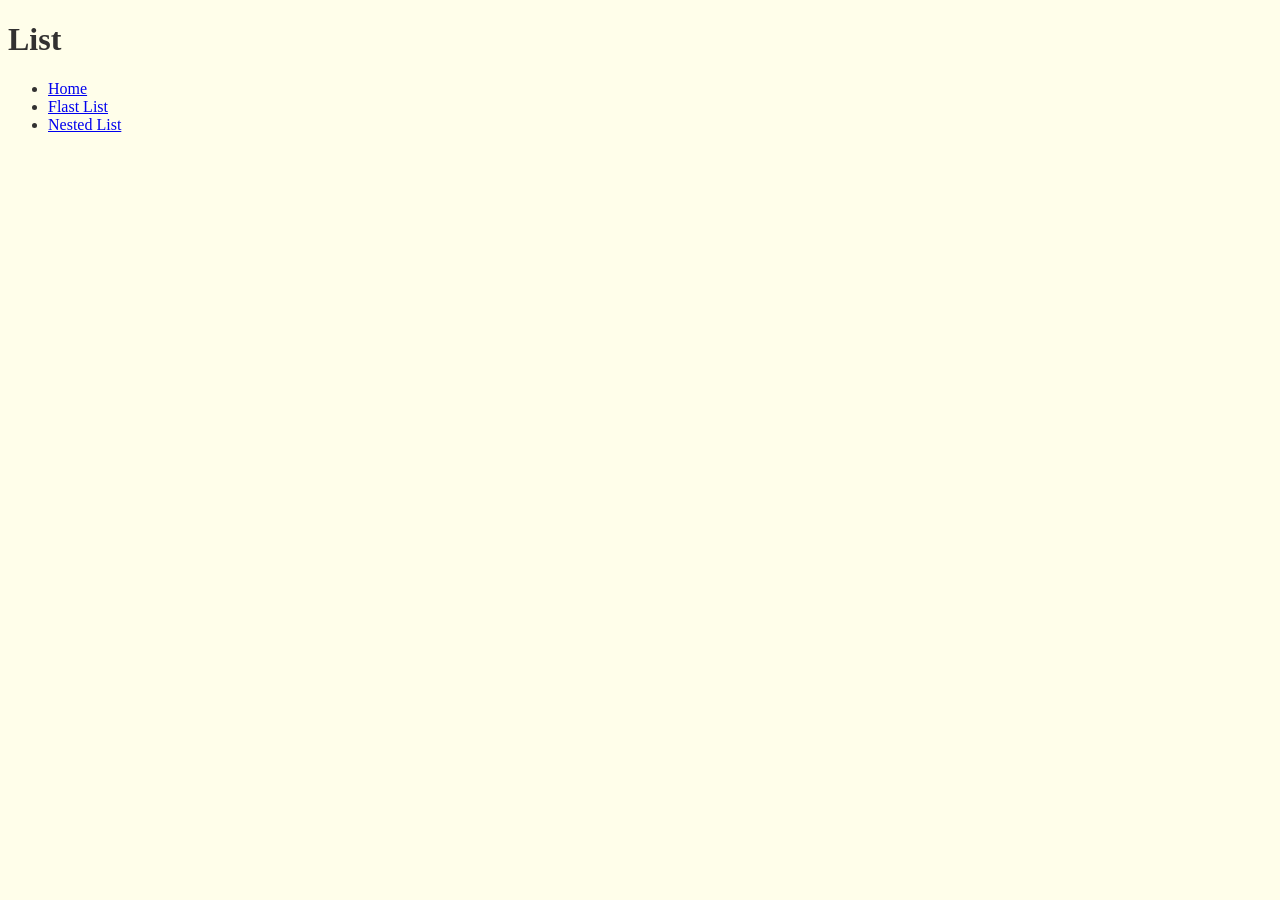
==== index.html @ 51c748f7 "made list" ====
<!DOCTYPE html>
<html lang="eng">

<head>
    <meta charset="utf-8"> 
    <title> List</title> 
    <link rel="stylesheet" href="styles.css">
</head>

<body>
    <h1>List</h1>

  <ul>
    <li>
        <a href="index.html">Home</a>
    </li>
    <li>
        <a href="flast-list.htmlt">Flast List</a>
    </li>
    <li>
       <a href="nested-list">Nested List</a>
    </li>
  </ul>
</body>

</html>
---- styles.css ----
html {
    background-color: rgb(255, 254, 234);
    color: rgb(50, 49, 49);
}
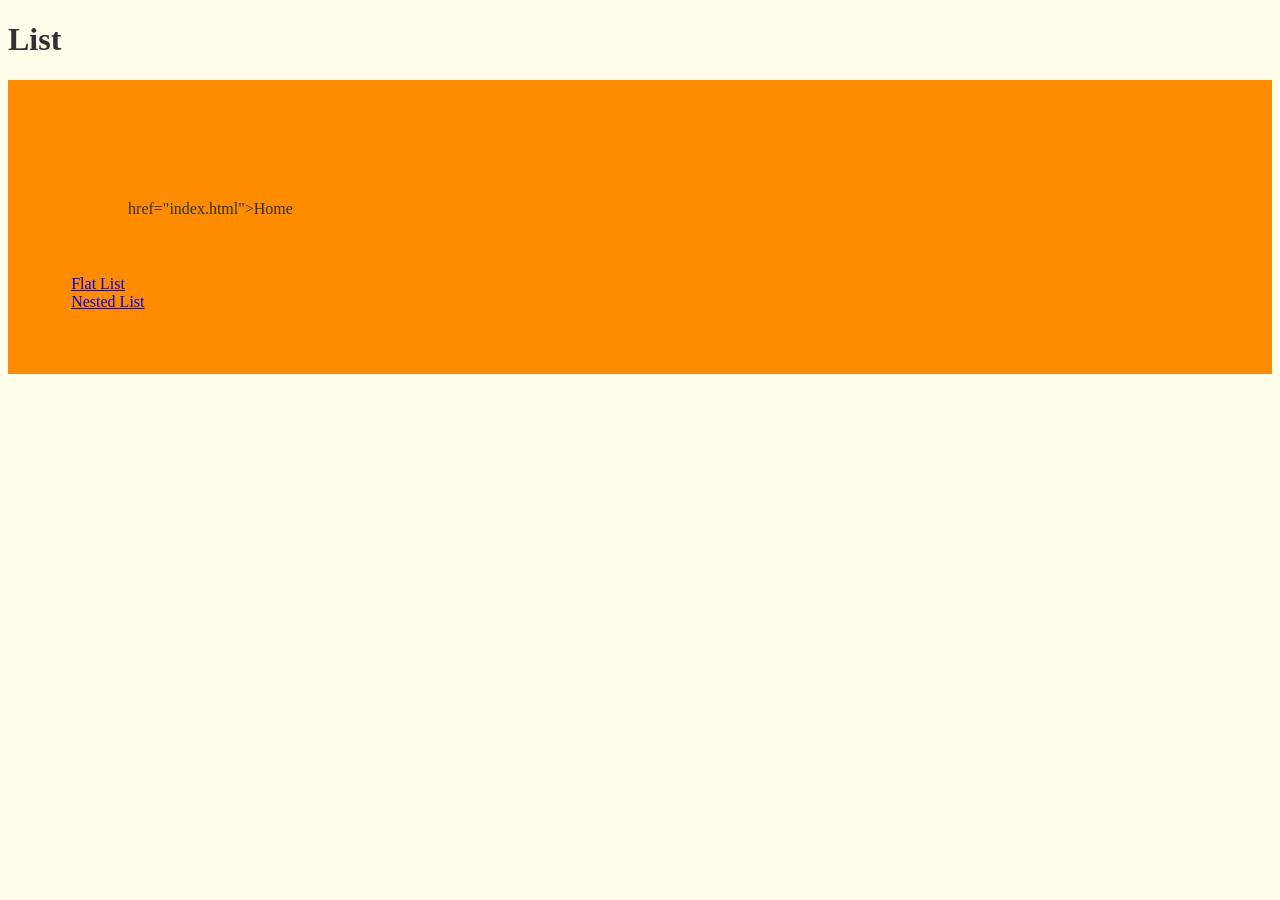
==== commit 38a65385: "Created bullet points" ====
--- a/index.html
+++ b/index.html
@@ -1,26 +1,32 @@
 <!DOCTYPE html>
-<html lang="eng">
+<html lang="en">
 
 <head>
     <meta charset="utf-8"> 
-    <title> List</title> 
+    <title>List</title> 
     <link rel="stylesheet" href="styles.css">
 </head>
 
 <body>
+
     <h1>List</h1>
 
-  <ul>
-    <li>
-        <a href="index.html">Home</a>
-    </li>
-    <li>
-        <a href="flast-list.htmlt">Flast List</a>
-    </li>
-    <li>
-       <a href="nested-list">Nested List</a>
-    </li>
-  </ul>
+    <ul class="nav">
+        <li>
+            <ul class="nav"
+            <a> href="index.html">Home</a>
+        </ul>
+        </li>
+
+        <li>
+            <a href="flat-list.html">Flat List</a>
+        </li>
+
+        <li>
+            <a href="nested-list.html">Nested List</a>
+        </li>
+    </ul>
+
 </body>
 
 </html>
--- a/styles.css
+++ b/styles.css
@@ -1,4 +1,14 @@
 html {
     background-color: rgb(255, 254, 234);
     color: rgb(50, 49, 49);
+}
+
+.sqaure-list {
+    list-style-type: square;
+}
+
+.nav{
+    list-style-type: none;
+    background-color: darkorange;
+    padding: 5%;
 }
